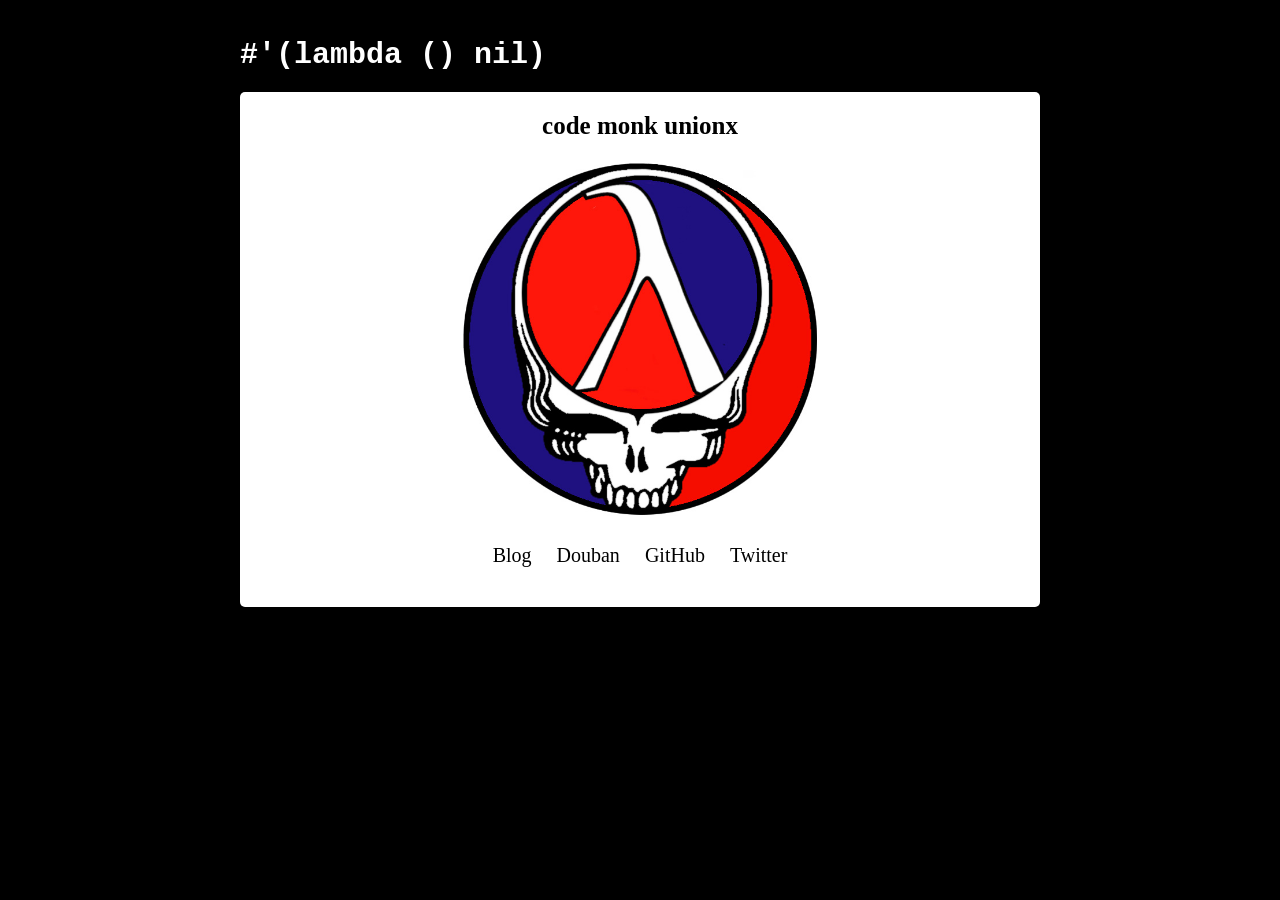
==== unionx/index.html @ 6ae59ea5 "code monk" ====
<!DOCTYPE html>
<html>
<head>
<meta charset="utf-8" />
<link href="./static/css/index.css" rel="stylesheet" type="text/css" />
<title>unionx</title>
</head>

<body>
<div id="head">#'(lambda () nil)</div>
<div id="main">
  <div id="title">code monk unionx</div>
  <div style="text-align:center;">
    <img src="./static/img/lambda.jpg" style="height:360x;width:360px;" />
  </div>

  <div id="links">
    <a href="./blog/index.html">Blog</a>
    <a href="http://www.douban.com/people/xudi1990/">Douban</a>
    <a href="https://github.com/unionx/">GitHub</a>
    <a href="https://twitter.com/#!/unionx">Twitter</a>
  </div>

  <div id="foot">
    <!--
    <span id="left">xudi1990 [at] gmail.com</span>
    <span id="right">Update: 2012-04-14</span>
    -->
  </div>
</div>
</body>
</html>
---- unionx/static/css/index.css ----
body {
    background-color: #000000;
}

#head {
    color: #FFFFFF;
    width: 800px;
    margin: 0 auto 0 auto;
    padding: 30px 10px 20px 10px;
    font-family: Courier New;
    font-size: 30px;
    font-weight: 600;
    text-align: left;
}

#main {
    background-color: #FFFFFF;
    border-radius: 5px;
    margin: auto;
    width: 800px;
}

#title {
    font-size: 25px;
    font-weight: 900;
    padding: 20px 0 20px 0;
    margin: auto;
    text-align: center;
}

#links { 
    margin: 20px 60px 0 60px;
    text-align: center;
    font-size: 20px;
}

#posts {
    padding-top: 10px;
    margin: 20px 200px 0 200px;
    text-align: center;
    font-size: 18px;
}

#foot {
    height: 10px;
    width: 800px;
    margin: 30px 0 20px 0;
}

#left {
    margin-left: 60px;
    float: left;
}

#right {
    margin-right: 60px;
    float: right;
}

a:link, a:visited {
    margin: 0 10px 0 10px;
    color: #000000;
    text-decoration: none;
}

a:hover {
    margin: 0 10px 0 10px;
    color: #4e4e4e;
    text-decoration: underline;
}
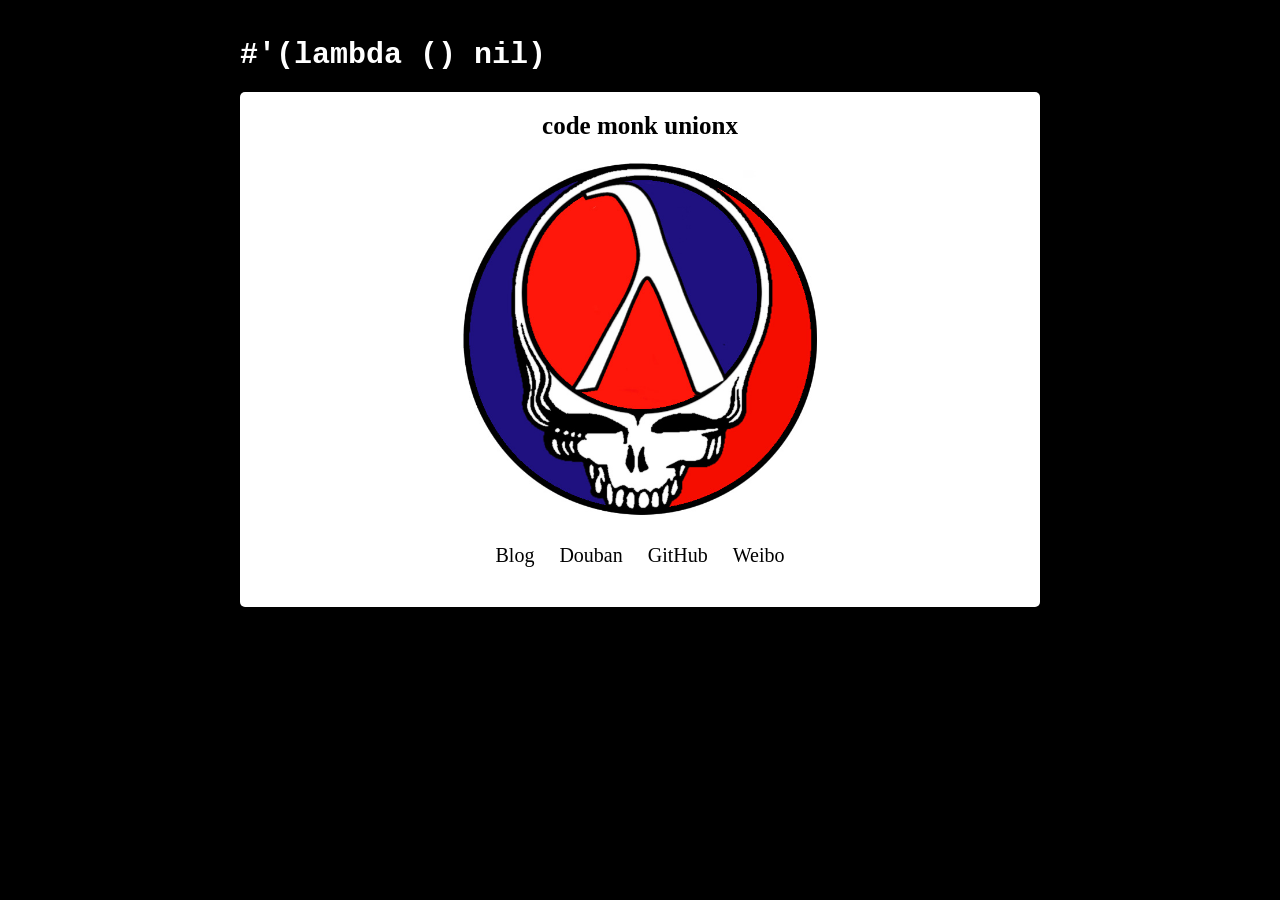
==== commit 94ec7f24: "change weibo link" ====
--- a/unionx/index.html
+++ b/unionx/index.html
@@ -15,10 +15,10 @@
   </div>
 
   <div id="links">
-    <a href="./blog/index.html">Blog</a>
+    <a href="http://unionx.github.com/">Blog</a>
     <a href="http://www.douban.com/people/xudi1990/">Douban</a>
     <a href="https://github.com/unionx/">GitHub</a>
-    <a href="https://twitter.com/#!/unionx">Twitter</a>
+    <a href="https://weibo.com/unionx/">Weibo</a>
   </div>
 
   <div id="foot">
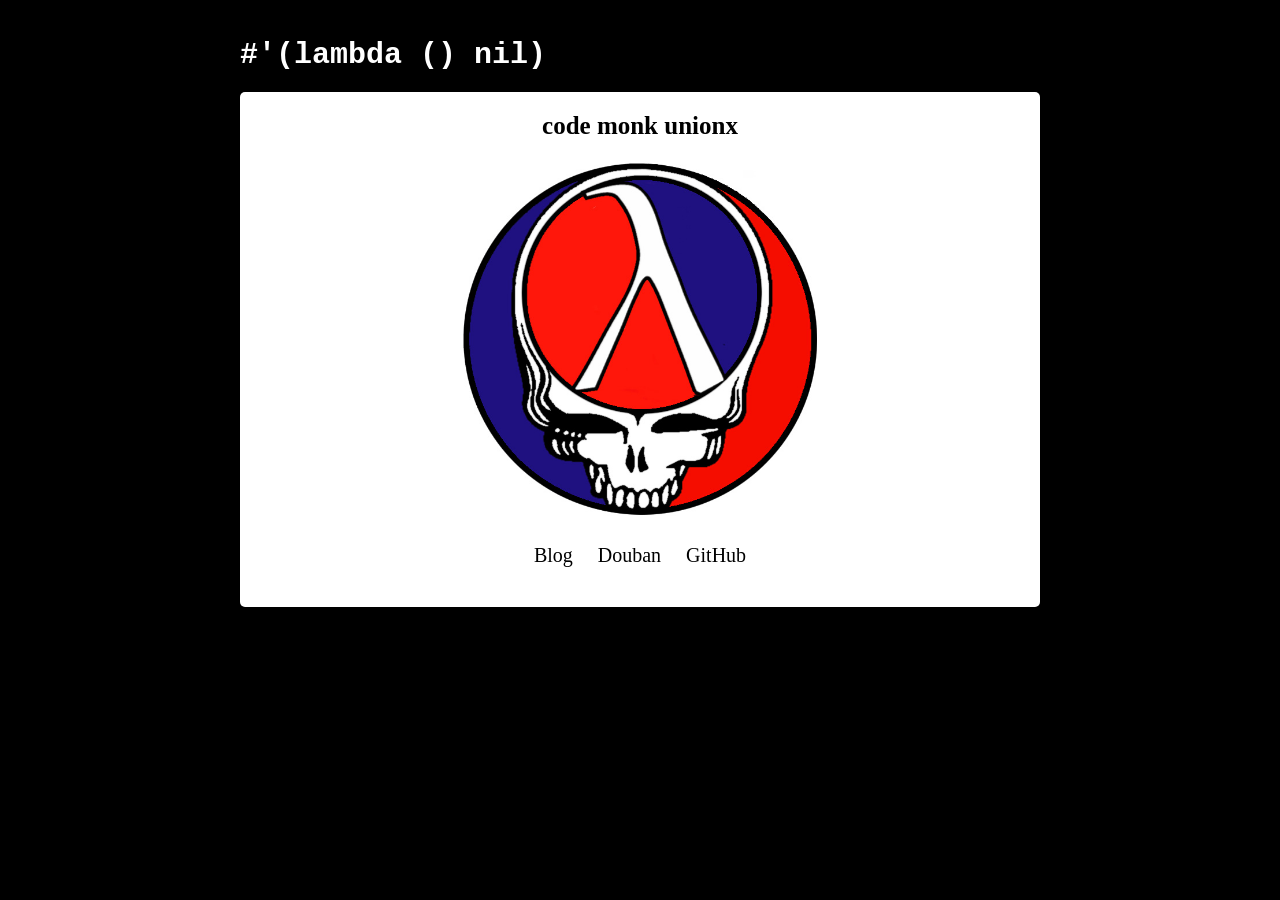
==== commit ea4cba42: "fuck weibo" ====
--- a/unionx/index.html
+++ b/unionx/index.html
@@ -18,15 +18,9 @@
     <a href="http://unionx.github.com/">Blog</a>
     <a href="http://www.douban.com/people/xudi1990/">Douban</a>
     <a href="https://github.com/unionx/">GitHub</a>
-    <a href="https://weibo.com/unionx/">Weibo</a>
   </div>
 
-  <div id="foot">
-    <!--
-    <span id="left">xudi1990 [at] gmail.com</span>
-    <span id="right">Update: 2012-04-14</span>
-    -->
-  </div>
+  <div id="foot"></div>
 </div>
 </body>
 </html>
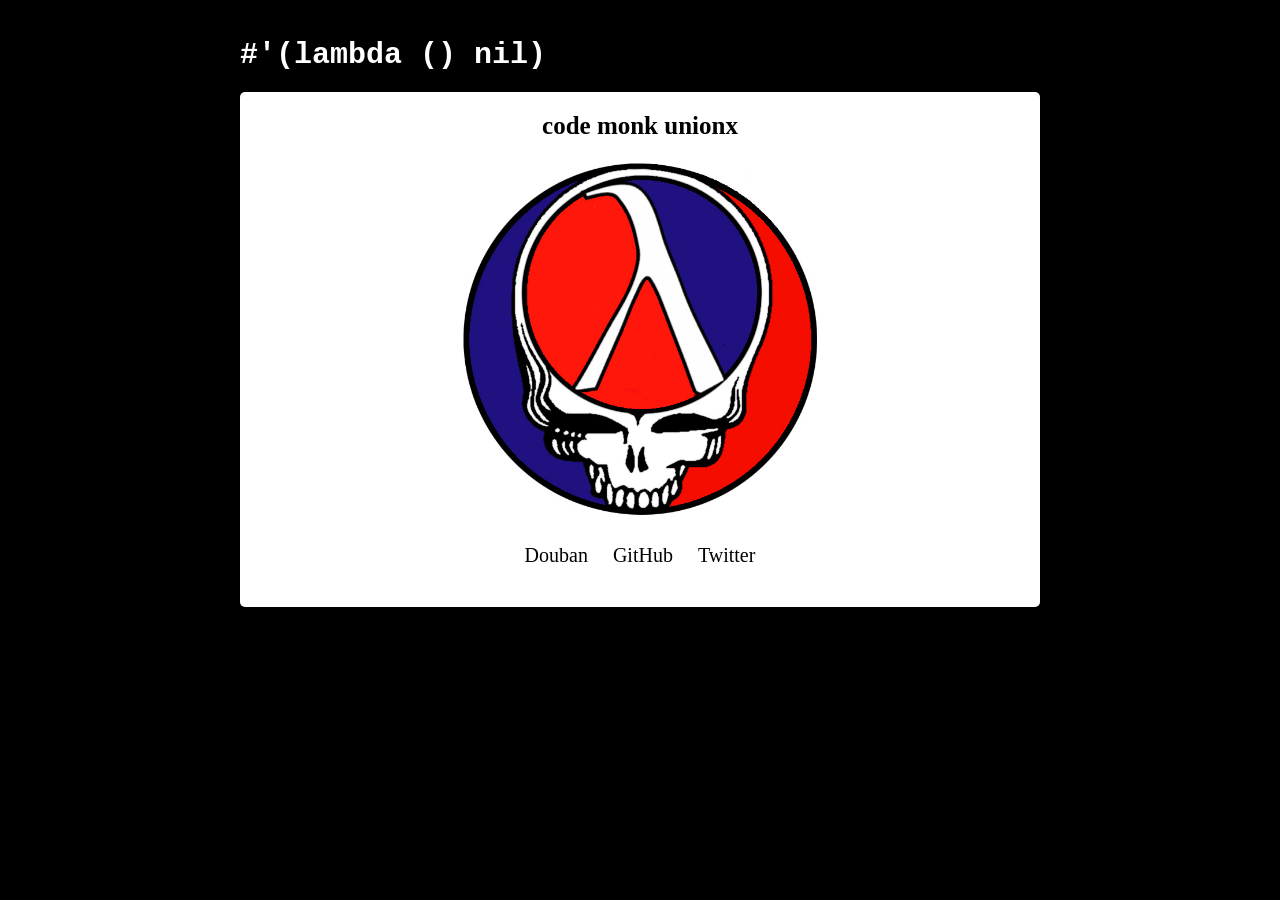
==== commit 92025874: "Comment blog link, add twitter link." ====
--- a/unionx/index.html
+++ b/unionx/index.html
@@ -15,9 +15,10 @@
   </div>
 
   <div id="links">
-    <a href="http://unionx.github.com/">Blog</a>
+    <!-- <a href="http://unionx.github.com/">Blog</a> -->
     <a href="http://www.douban.com/people/xudi1990/">Douban</a>
     <a href="https://github.com/unionx/">GitHub</a>
+    <a href="https://twitter.com/unionx">Twitter</a>
   </div>
 
   <div id="foot"></div>
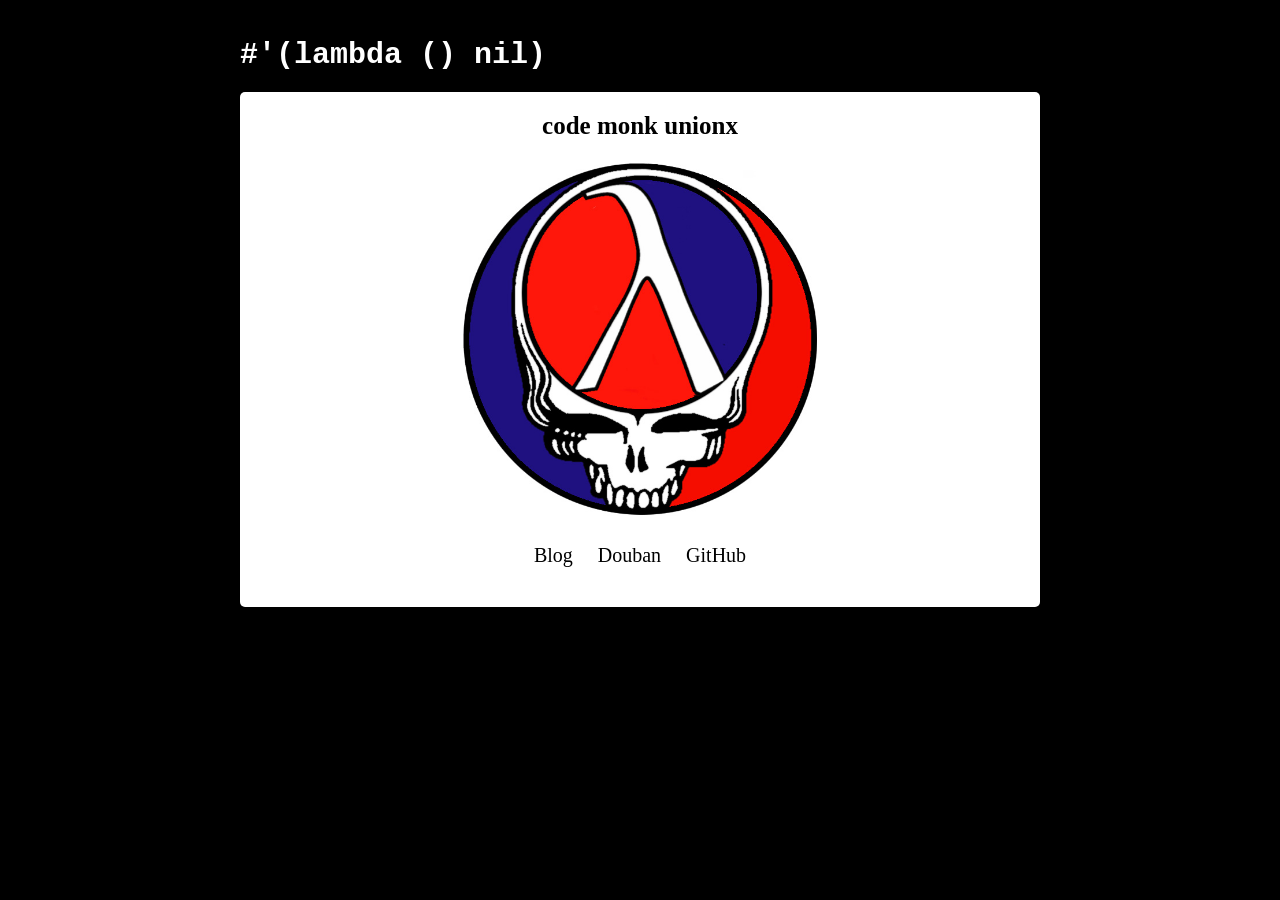
==== commit 5f781339: "Add blog link." ====
--- a/unionx/index.html
+++ b/unionx/index.html
@@ -15,10 +15,9 @@
   </div>
 
   <div id="links">
-    <!-- <a href="http://unionx.github.com/">Blog</a> -->
+    <a href="http://unionx.github.com/">Blog</a>
     <a href="http://www.douban.com/people/xudi1990/">Douban</a>
     <a href="https://github.com/unionx/">GitHub</a>
-    <a href="https://twitter.com/unionx">Twitter</a>
   </div>
 
   <div id="foot"></div>
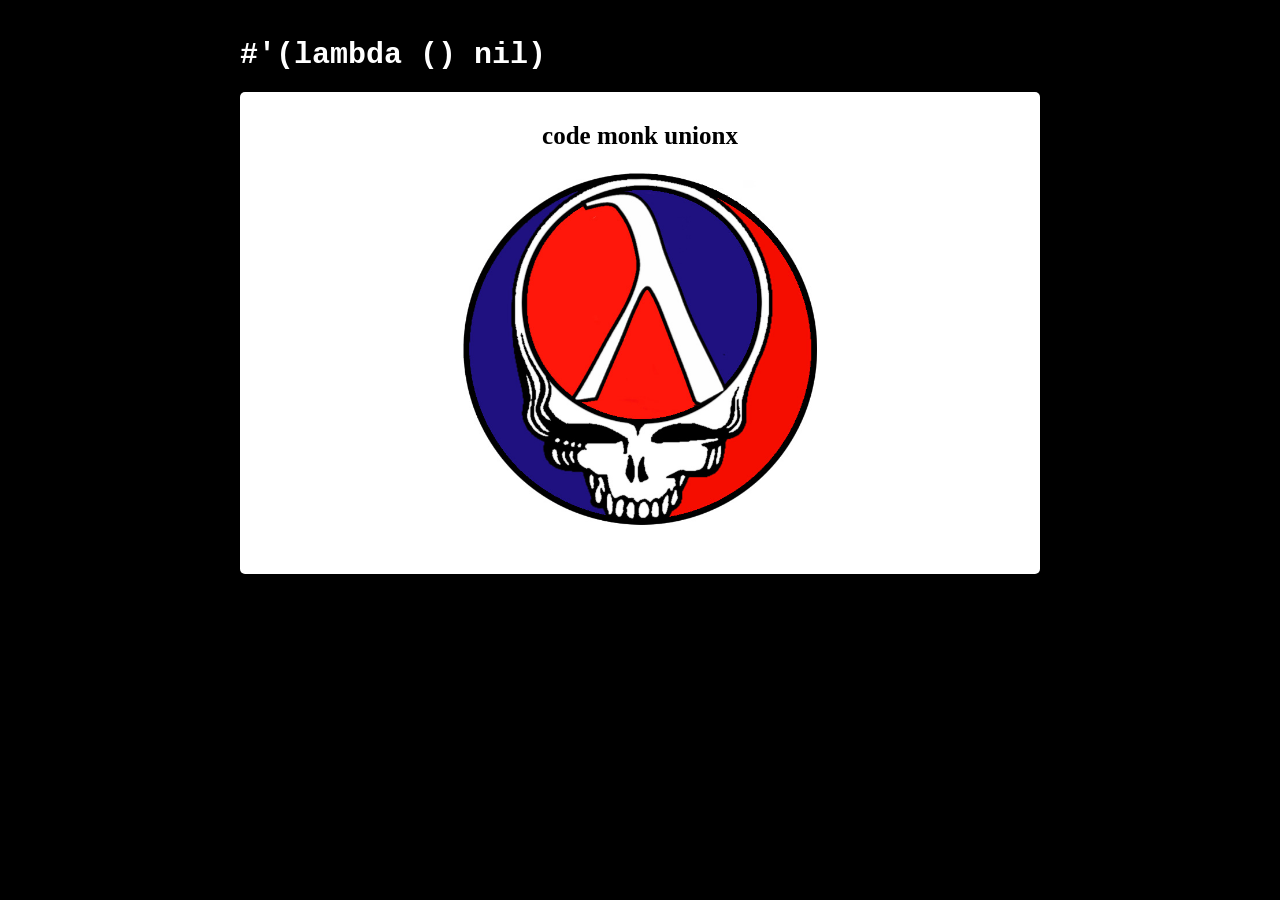
==== commit 061676c0: "change" ====
--- a/unionx/index.html
+++ b/unionx/index.html
@@ -9,15 +9,17 @@
 <body>
 <div id="head">#'(lambda () nil)</div>
 <div id="main">
-  <div id="title">code monk unionx</div>
+  <div id="title"><a href="http://github.com/unionx/">code monk unionx</a></div>
   <div style="text-align:center;">
     <img src="./static/img/lambda.jpg" style="height:360x;width:360px;" />
   </div>
 
   <div id="links">
+    <!--
     <a href="http://unionx.github.com/">Blog</a>
     <a href="http://www.douban.com/people/xudi1990/">Douban</a>
     <a href="https://github.com/unionx/">GitHub</a>
+    -->
   </div>
 
   <div id="foot"></div>
--- a/unionx/static/css/index.css
+++ b/unionx/static/css/index.css
@@ -23,7 +23,7 @@
 #title {
     font-size: 25px;
     font-weight: 900;
-    padding: 20px 0 20px 0;
+    padding: 30px 0 20px 0;
     margin: auto;
     text-align: center;
 }
